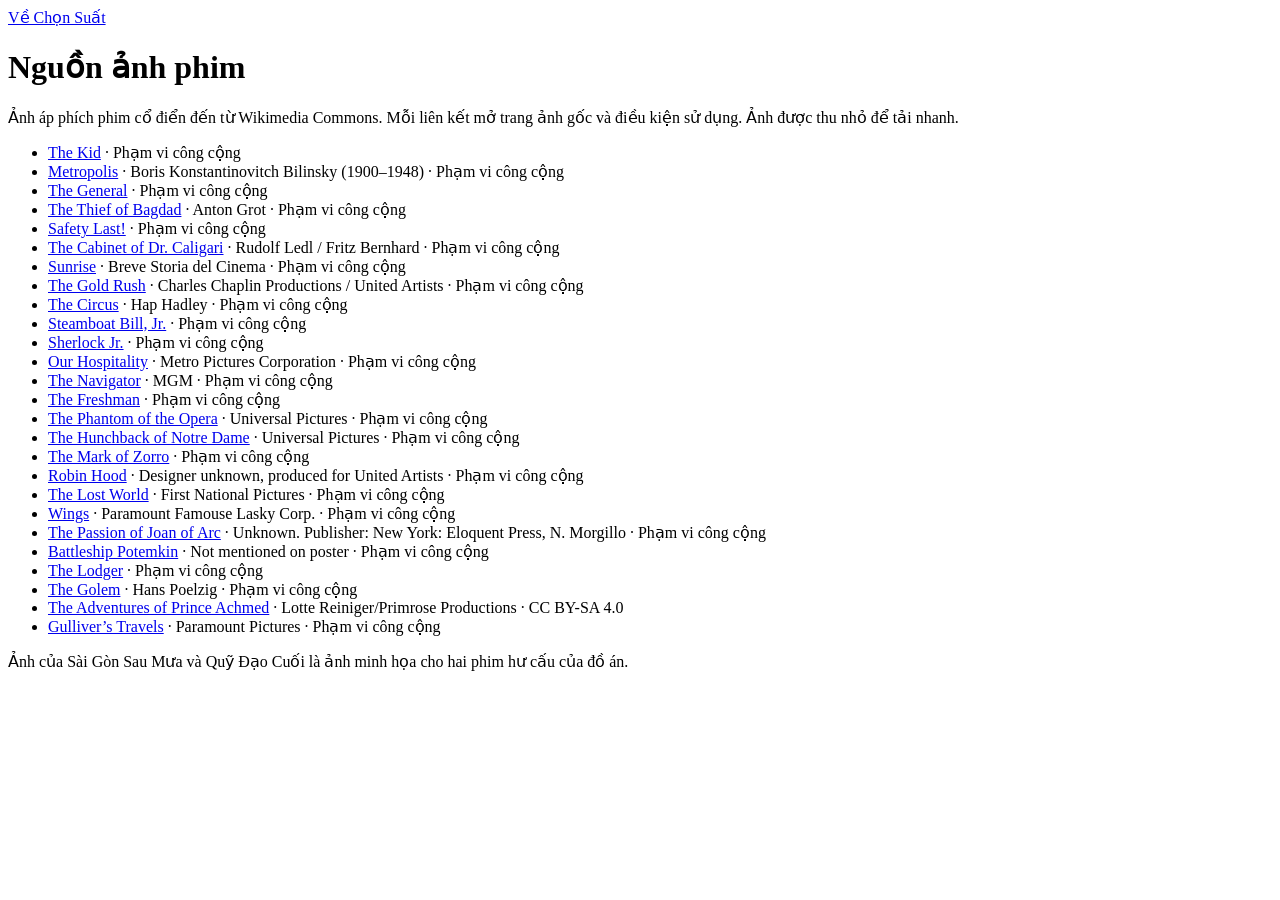
==== cinema/web/films/credits.html @ b38c3022 "Improve app workflows and interface" ====
<!doctype html>
<html lang="vi">
<head>
    <meta charset="utf-8">
    <meta name="viewport" content="width=device-width, initial-scale=1">
    <title>Nguồn ảnh phim · Chọn Suất</title>
    <link rel="stylesheet" href="/assets/style.css">
</head>
<body>
    <main class="wrap credits">
        <a class="back" href="/"><span class="arrow left" aria-hidden="true"></span> Về Chọn Suất</a>
        <h1>Nguồn ảnh phim</h1>
        <p>Ảnh áp phích phim cổ điển đến từ Wikimedia Commons. Mỗi liên kết mở trang ảnh gốc và điều kiện sử dụng. Ảnh được thu nhỏ để tải nhanh.</p>
        <ul>
        <li><a href="https://commons.wikimedia.org/wiki/File:CC_The_Kid_1921.jpg">The Kid</a> · Phạm vi công cộng</li>
        <li><a href="https://commons.wikimedia.org/wiki/File:1927_Boris_Bilinski_(1900-1948)_Plakat_f%C3%BCr_den_Film_Metropolis,_Staatliche_Museen_zu_Berlin.jpg">Metropolis</a> · Boris Konstantinovitch Bilinsky (1900–1948) · Phạm vi công cộng</li>
        <li><a href="https://commons.wikimedia.org/wiki/File:Buster_Keaton_in_The_General;_poster.jpg">The General</a> · Phạm vi công cộng</li>
        <li><a href="https://commons.wikimedia.org/wiki/File:The_Thief_of_Bagdad_(1924)_-_film_poster.jpg">The Thief of Bagdad</a> · Anton Grot · Phạm vi công cộng</li>
        <li><a href="https://commons.wikimedia.org/wiki/File:Safety_last_poster.jpg">Safety Last!</a> · Phạm vi công cộng</li>
        <li><a href="https://commons.wikimedia.org/wiki/File:Das_Cabinet_des_Dr._Caligari.JPG">The Cabinet of Dr. Caligari</a> · Rudolf Ledl / Fritz Bernhard · Phạm vi công cộng</li>
        <li><a href="https://commons.wikimedia.org/wiki/File:Sunrise_-_A_Song_of_Two_Humans.jpg">Sunrise</a> · Breve Storia del Cinema · Phạm vi công cộng</li>
        <li><a href="https://commons.wikimedia.org/wiki/File:Gold_rush_poster.jpg">The Gold Rush</a> · Charles Chaplin Productions / United Artists · Phạm vi công cộng</li>
        <li><a href="https://commons.wikimedia.org/wiki/File:The_Circus_(1928)_-_Hap_Hadley_poster.jpg">The Circus</a> · Hap Hadley · Phạm vi công cộng</li>
        <li><a href="https://commons.wikimedia.org/wiki/File:Steamboat_bill_poster.jpg">Steamboat Bill, Jr.</a> · Phạm vi công cộng</li>
        <li><a href="https://commons.wikimedia.org/wiki/File:Sherlock_jr_poster.jpg">Sherlock Jr.</a> · Phạm vi công cộng</li>
        <li><a href="https://commons.wikimedia.org/wiki/File:Keaton_Our_Hospitality_1923.jpg">Our Hospitality</a> · Metro Pictures Corporation · Phạm vi công cộng</li>
        <li><a href="https://commons.wikimedia.org/wiki/File:Buster_Keaton_-_The_Navigator_film_poster.jpg">The Navigator</a> · MGM · Phạm vi công cộng</li>
        <li><a href="https://commons.wikimedia.org/wiki/File:Poster_-_Freshman,_The_(1925)_01.jpg">The Freshman</a> · Phạm vi công cộng</li>
        <li><a href="https://commons.wikimedia.org/wiki/File:Phantom_of_the_opera_1925_poster.jpg">The Phantom of the Opera</a> · Universal Pictures · Phạm vi công cộng</li>
        <li><a href="https://commons.wikimedia.org/wiki/File:Hunchback_of_Notre_Dame.jpg">The Hunchback of Notre Dame</a> · Universal Pictures · Phạm vi công cộng</li>
        <li><a href="https://commons.wikimedia.org/wiki/File:FairbanksMarkofZorro.jpg">The Mark of Zorro</a> · Phạm vi công cộng</li>
        <li><a href="https://commons.wikimedia.org/wiki/File:Douglas_Fairbanks_Robin_Hood_1922_film_poster.jpg">Robin Hood</a> · Designer unknown, produced for United Artists · Phạm vi công cộng</li>
        <li><a href="https://commons.wikimedia.org/wiki/File:The_Lost_World_(1925)_-_film_poster.jpg">The Lost World</a> · First National Pictures · Phạm vi công cộng</li>
        <li><a href="https://commons.wikimedia.org/wiki/File:Wings_(1927)_poster.jpg">Wings</a> · Paramount Famouse Lasky Corp. · Phạm vi công cộng</li>
        <li><a href="https://commons.wikimedia.org/wiki/File:The_Passion_of_Joan_of_Arc_(1928)_English_Poster.png">The Passion of Joan of Arc</a> · Unknown. Publisher: New York: Eloquent Press, N. Morgillo · Phạm vi công cộng</li>
        <li><a href="https://commons.wikimedia.org/wiki/File:Vintage_Potemkin.jpg">Battleship Potemkin</a> · Not mentioned on poster · Phạm vi công cộng</li>
        <li><a href="https://commons.wikimedia.org/wiki/File:The_Lodger_(1927_film_poster).jpg">The Lodger</a> · Phạm vi công cộng</li>
        <li><a href="https://commons.wikimedia.org/wiki/File:The_Golem_-_How_He_Came_into_the_World_(1920)_poster.jpg">The Golem</a> · Hans Poelzig · Phạm vi công cộng</li>
        <li><a href="https://commons.wikimedia.org/wiki/File:Lotte_Reiniger_Prinz_Achmed_001.jpg">The Adventures of Prince Achmed</a> · Lotte Reiniger/Primrose Productions · CC BY-SA 4.0</li>
        <li><a href="https://commons.wikimedia.org/wiki/File:Gullivers_travel_poster_1.jpg">Gulliver’s Travels</a> · Paramount Pictures · Phạm vi công cộng</li>
        </ul>
        <p>Ảnh của Sài Gòn Sau Mưa và Quỹ Đạo Cuối là ảnh minh họa cho hai phim hư cấu của đồ án.</p>
    </main>
</body>
</html>
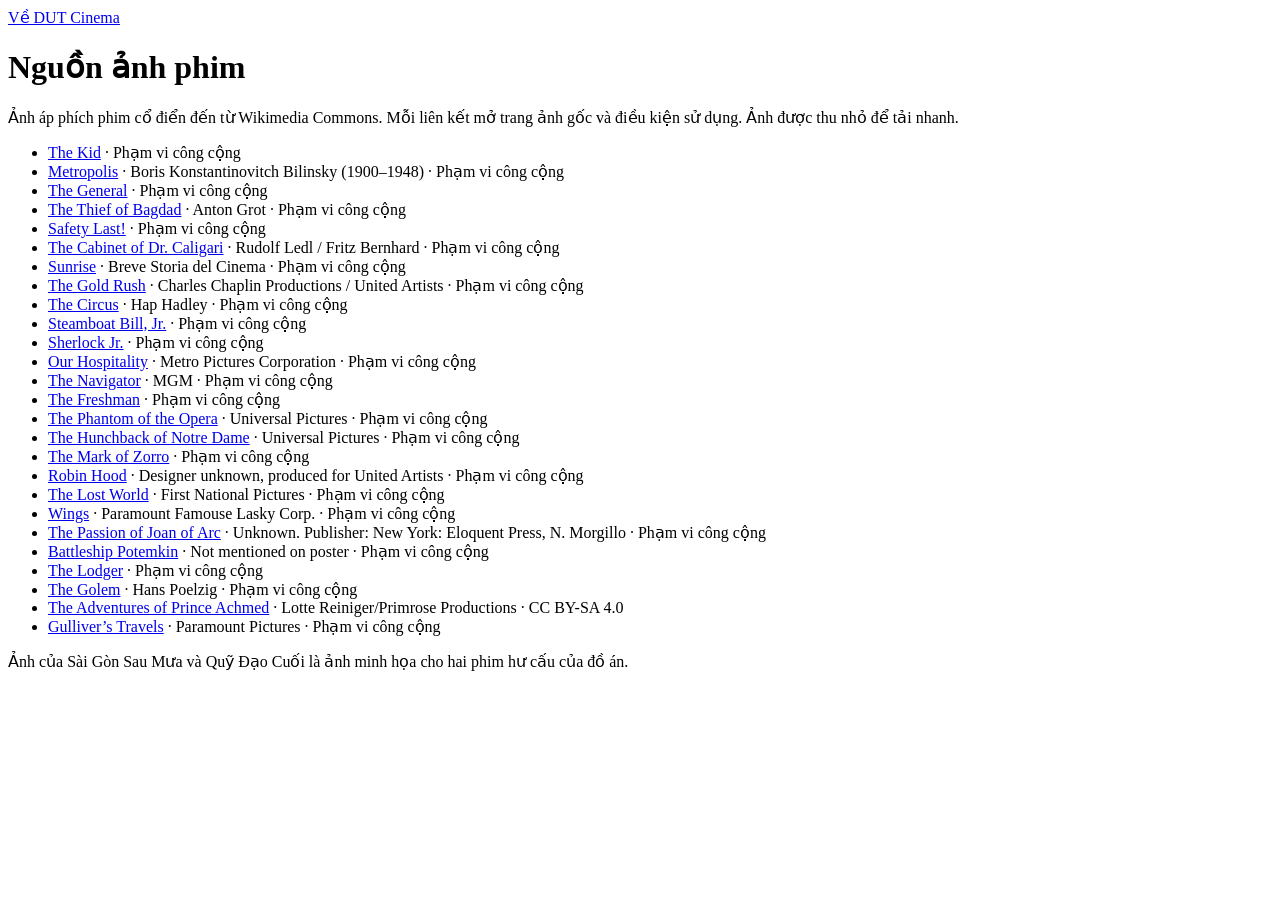
==== commit b3f2e50f: "feat: complete DUT Cinema user experience" ====
--- a/cinema/web/films/credits.html
+++ b/cinema/web/films/credits.html
@@ -3,12 +3,12 @@
 <head>
     <meta charset="utf-8">
     <meta name="viewport" content="width=device-width, initial-scale=1">
-    <title>Nguồn ảnh phim · Chọn Suất</title>
+    <title>Nguồn ảnh phim · DUT Cinema</title>
     <link rel="stylesheet" href="/assets/style.css">
 </head>
 <body>
     <main class="wrap credits">
-        <a class="back" href="/"><span class="arrow left" aria-hidden="true"></span> Về Chọn Suất</a>
+        <a class="back" href="/"><span class="arrow left" aria-hidden="true"></span> Về DUT Cinema</a>
         <h1>Nguồn ảnh phim</h1>
         <p>Ảnh áp phích phim cổ điển đến từ Wikimedia Commons. Mỗi liên kết mở trang ảnh gốc và điều kiện sử dụng. Ảnh được thu nhỏ để tải nhanh.</p>
         <ul>
